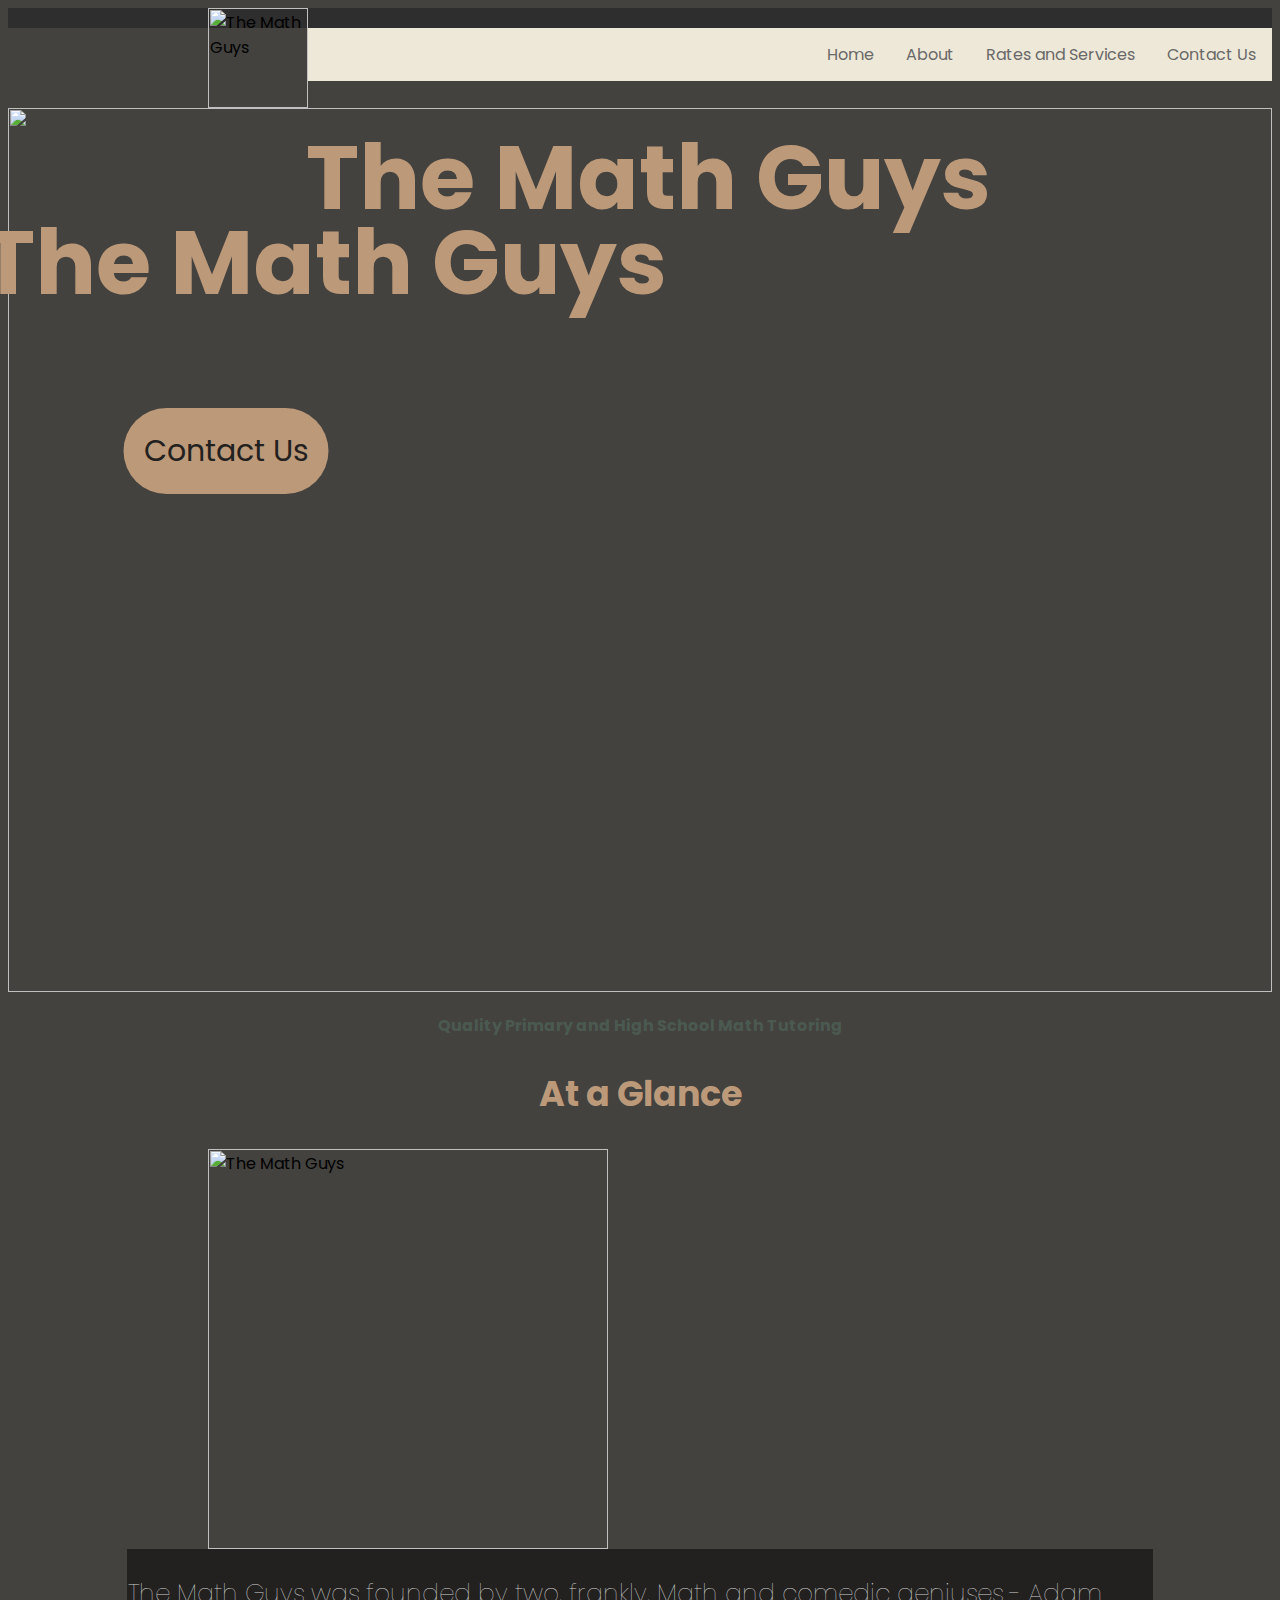
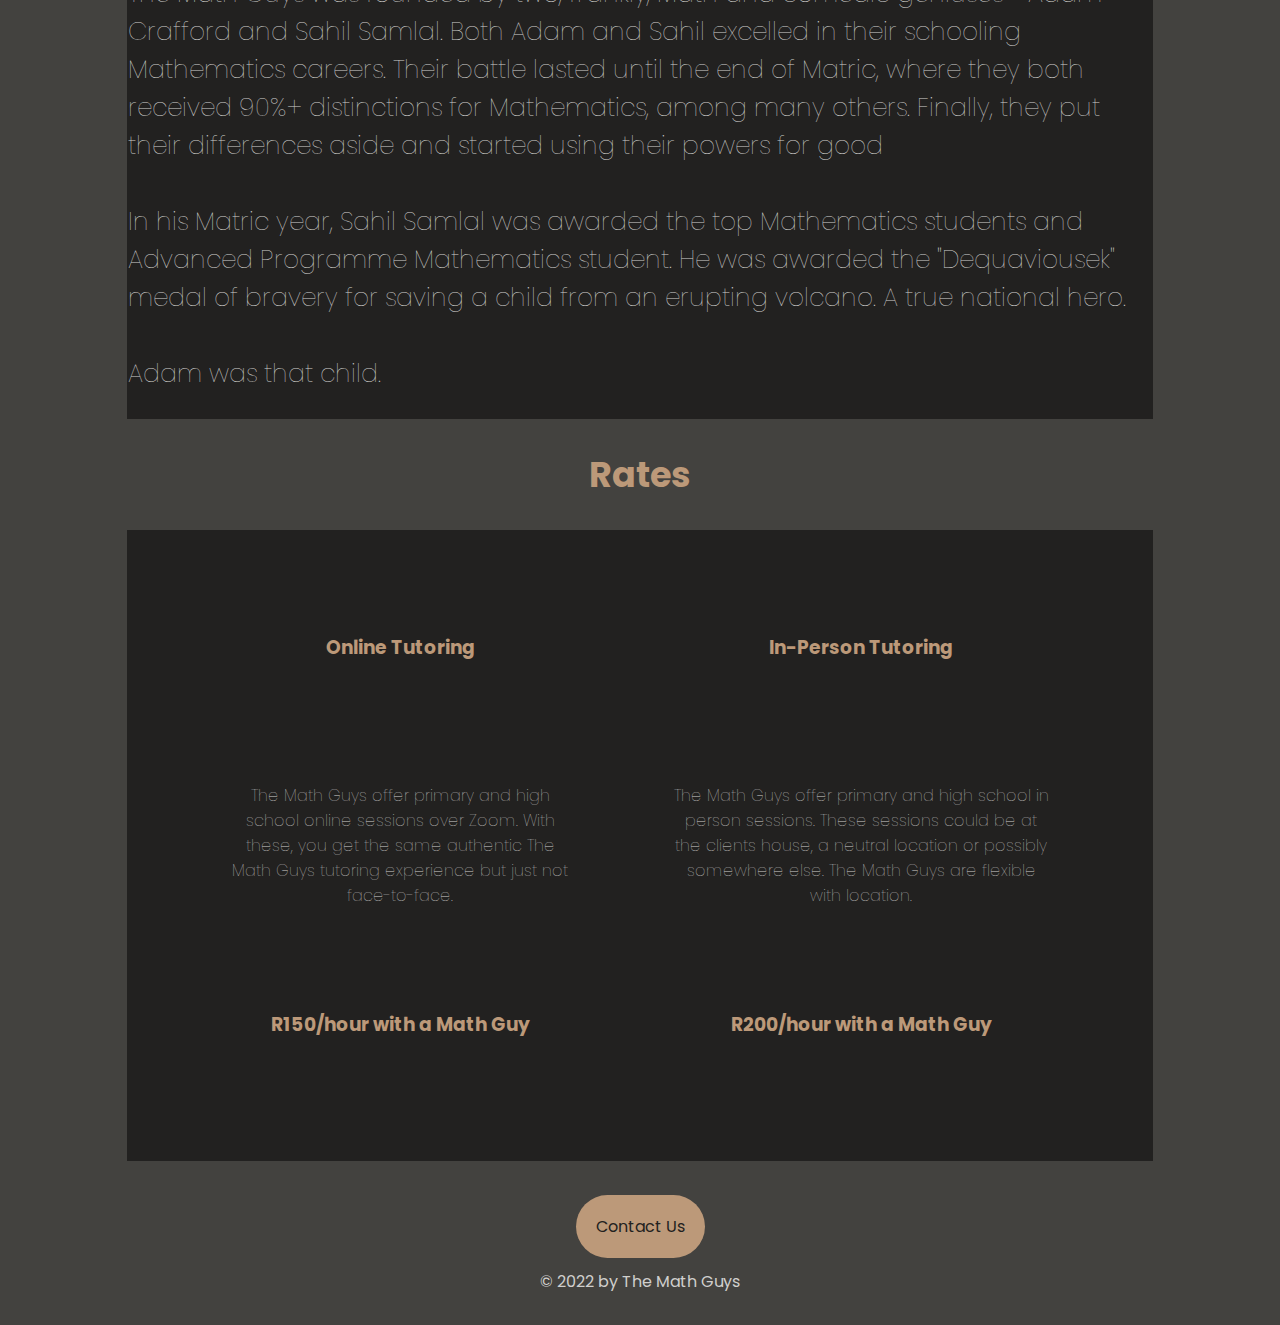
==== index.html @ 8e8ad625 "Added Project Files" ====
<html>

<head>

<meta charset="utf-8" />
<meta name="Keywords" content="tutor, math">
<meta name="Description" content="MATH IS COOL">
<meta name="viewport" content="width=device-width, initial-scale=1">
<title> Tutor | The Math Guys </title>
<link rel="stylesheet" type="text/css" href="main.css">
<link rel="preconnect" href="https://fonts.googleapis.com">
<link rel="preconnect" href="https://fonts.gstatic.com" crossorigin>
<link href="https://fonts.googleapis.com/css2?family=Poppins:wght@100;200;300;400;600;700&display=swap" rel="stylesheet">

</head>

<body>
<img src="logo pic.png" class="frontlogo" alt="The Math Guys">

<div class="top">
</div>
<ul>
<li><a href="contact.html"> Contact Us </a> </li>
<li><a href="#Rates_and_Services"> Rates and Services </a> </li>
<li><a href="about.html"> About </a> </li>
<li><a href="index.html"> Home </a> </li>
</ul>


<div class="container">
<img src="indexpic.jpg" alt="The Math Guys" style="width:100%;">
<div class="centered"> The Math Guys </div>
<div class="indcontact"><a href="contact.html"> Contact Us </a> </div>

</div>


<h4>
Quality Primary and High School Math Tutoring
</h4>

<h2>
At a Glance
</h2>

<img src="us.jpg" alt="The Math Guys" class="frontpic">
<div class="boxindex">

<p>
The Math Guys was founded by two, frankly, Math and comedic geniuses - Adam Crafford and Sahil Samlal. Both Adam and Sahil excelled in their schooling Mathematics careers. Their battle lasted until the end of Matric, where they both received 90%+ distinctions for Mathematics, among many others. Finally, they put their differences aside and started using their powers for good
<br> <br>
In his Matric year, Sahil Samlal was awarded the top Mathematics students and Advanced Programme Mathematics student. He was awarded the "Dequaviousek" medal of bravery for saving a child from an erupting volcano. A true national hero.
<br> <br>
Adam was that child. 
​</p>
</div>

<h2>
Rates
</h2>

<div class="boxindex">
<table style="width: 100%;">

<tr> 
<td> <h3> Online Tutoring </h3> </td>
<td> <h3> In-Person Tutoring </h3> </td>
</tr>
<tr>
<td>
<p>
The Math Guys offer primary and high school online sessions over Zoom. With these, you get the same authentic The Math Guys tutoring experience but just not face-to-face.
</p>
</td>
<td>
<p>
The Math Guys offer primary and high school in person sessions. These sessions could be at the clients house, a neutral location or possibly somewhere else. The Math Guys are flexible with location.
</p>
</td>
</tr>
<tr>
<td> <h3> R150/hour with a Math Guy </h3> </td>
<td> <h3> R200/hour with a Math Guy </h3> </td>
</table>


</div> 



<footer> 
 <a href="contact.html"> Contact Us </a>
 <p> © 2022 by The Math Guys </p>
</footer>


</body>

</html>
---- main.css ----
body {
 background-color: 43423F;
 font-family: "Poppins", Helvetica, Arial, sans-serif;
}
h1 {
 color: BC9979;
 margin: 1em;
 font-size: 50px;
 text-align: center;
}
h2 {
 color: BC9979;
 text-align: center;
 font-size: 35px;
}
h3 {
 color: BC9979;
}
h4 {
 color: 4B5A51;
 text-align: center;
}
p {
 color: D0CFCD;
 font-weight: lighter;
}
a {
 color: D0CFCD;
}

ul {
 list-style-type: none;
 margin: 0;
 padding: 0;
 overflow: hidden;
 background-color: EEE8D8;
}
li {
 float: right;
}
li a { 
 display: block;
 padding: 14px 16px;
 color: 696969;
 text-align: center;
 text-decoration: none;
}
li a:hover {
 color: black;
}
table, td, th {
 text-align: center;
 padding: 50px;
 background-color: 222120;
 margin-left: auto;
 margin-right: auto;
}
footer {
 text-align: center;
 padding: 3px;
 margin-top: 50px;
 height: 100px;
}
td h3 a, footer a {
 color: D0CFCD;
}
footer a {
 color: 222120;
 padding: 20px;
 margin: 370px;
 border-radius: 50px;
 background-color: BC9979;
 text-decoration: none;
}
 footer a:hover {
 background-color: solid black;
}
footer p {
 margin-top: 30px;
 font-weight: normal;
}
.frontlogo {
 float: left;
 height: 100px;
 margin-left: 200px;
}

.indcontact a {
 color: 222120;
 padding: 20px;
 margin: 370px;
 border-radius: 50px;
 background-color: BC9979;
 text-decoration: none;
 font-size: 30px;
 font-weight: normal;
 position: absolute;
 top: 0%;
 left: -12%;
 transform: translate(-50%, -50%);
}
.indcontact a:hover {
 background-color: a9896c;
}

.boxabout {
 border: 1px solid green;
 border-color: 222120;
 background-color: 222120;
 width: 100%;
 margin: auto;
 font-size: 25px;
 font-weight: lighter;
 overflow: auto;
}
.boxindex {
 border: 1px solid green;
 border-color: 222120;
 background-color: 222120;
 width: 1024px;
 margin: auto;
 font-size: 25px;
 font-weight: lighter;
 overflow: auto;
}

.container {
  position: relative;
  text-align: center;
  color: BC9979;
  margin: 0;
  font-size: 90px;
  font-weight: bolder;
}
.centered {
  position: absolute;
  top: 20%;
  left: 25%;
  transform: translate(-50%, -50%);
}
.subhead {
  position: absolute;
  top: 20%;
  left: 25%;
  transform: translate(-50%, -50%);
}

.top {
 width: 100%;
 height: 20px;
 background-color: 2F2E2E;
}

.frontpic {
 float: left;
 height: 400px;
 margin-left: 200px;
 margin-right: 0;
}
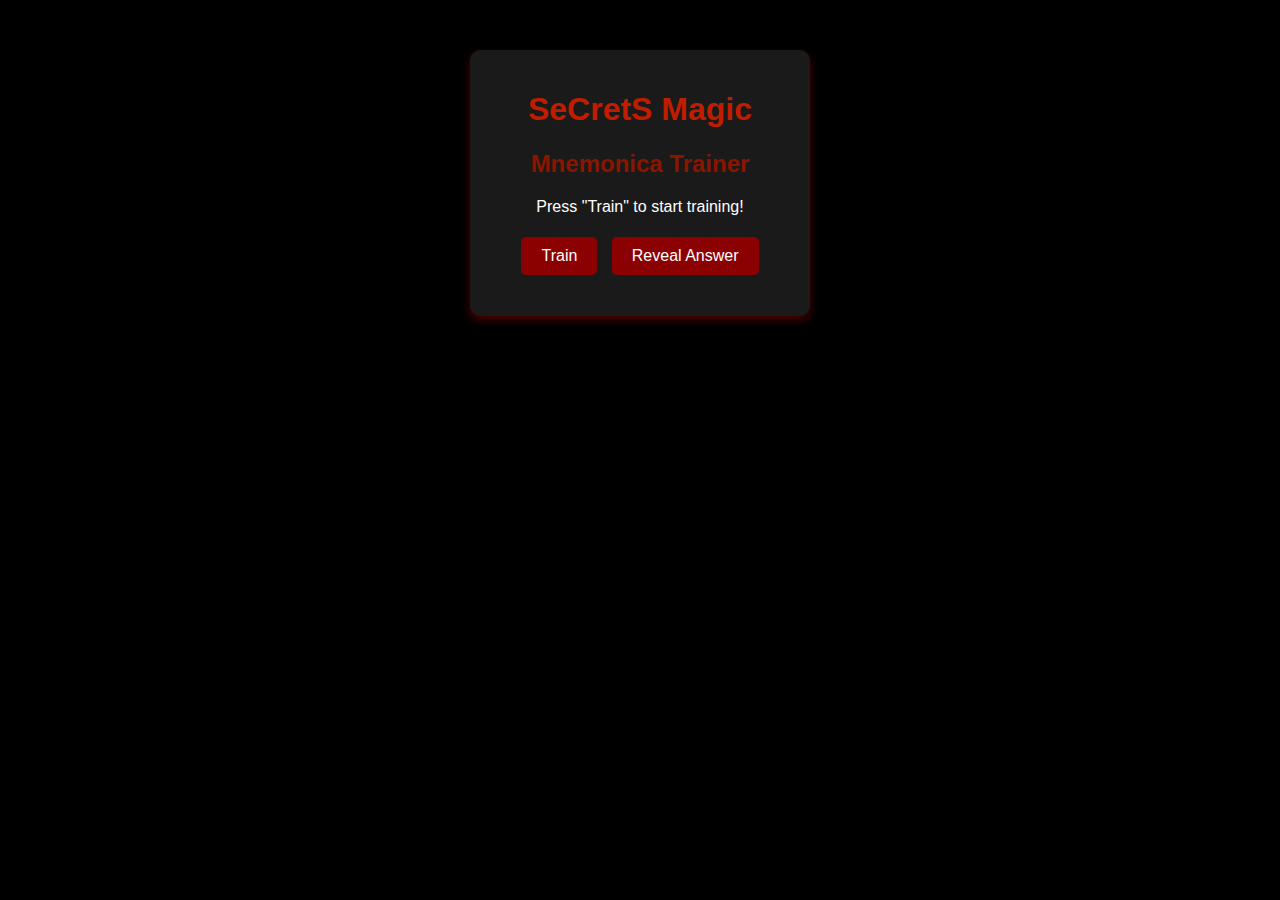
==== commit e4c368da: "Add files via upload" ====
--- a/index.html
+++ b/index.html
@@ -1,103 +1,112 @@
+<!DOCTYPE html>
+<html lang="en">
+<head>
+    <meta charset="UTF-8">
+    <meta name="viewport" content="width=device-width, initial-scale=1.0">
+    <title>Mnemonica Trainer</title>
+    <style>
+        /* Dark Theme CSS (Styling) */
+        body {
+            font-family: Arial, sans-serif;
+            background-color: #000; /* Black background */
+            color: #fff; /* White text */
+            text-align: center;
+            margin-top: 50px;
+        }
+        #container {
+            background-color: #1a1a1a; /* Deep black container */
+            padding: 20px;
+            border-radius: 10px;
+            box-shadow: 0 4px 8px rgba(255, 0, 0, 0.3); /* Deep red shadow */
+            width: 300px;
+            margin: 0 auto;
+        }
+        button {
+            padding: 10px 20px;
+            background-color: #8B0000; /* Deep red buttons */
+            color: white;
+            border: none;
+            border-radius: 5px;
+            cursor: pointer;
+            font-size: 16px;
+            margin: 5px;
+        }
+        button:hover {
+            background-color: #A52A2A; /* Lighter red on hover */
+        }
+        h1 {
+            color: #c01d00; /* Tomato red for the title */
+        }
+        h2 {
+            color: #8a1500; /* Tomato red for the title */
+        }
+        #cut-info {
+            color: #FFD700; /* Golden yellow for the answer */
+        }
+    </style>
+</head>
+<body>
+    <div id="container">
+        <h1>SeCretS Magic</h1>
+        <h2> Mnemonica Trainer </h2>
+        <p id="card-info">Press "Train" to start training!</p>
+        <button id="train-btn">Train</button>
+        <button id="reveal-btn" disabled>Reveal Answer</button>
+        <p id="cut-info"></p>
+        <p id="attempt-counter"></p>
+    </div>
 
+    <script>
+        // Mnemonica order and deck
+        const deck = ['AC', '2C', '3C', '4C', '5C', '6C', '7C', '8C', '9C', '10C', 'JC', 'QC', 'KC',
+                      'AH', '2H', '3H', '4H', '5H', '6H', '7H', '8H', '9H', '10H', 'JH', 'QH', 'KH',
+                      'AS', '2S', '3S', '4S', '5S', '6S', '7S', '8S', '9S', '10S', 'JS', 'QS', 'KS',
+                      'AD', '2D', '3D', '4D', '5D', '6D', '7D', '8D', '9D', '10D', 'JD', 'QD', 'KD'];
 
+        const Mnemonica_order = ['4C', '2H', '7D', '3C', '4H', '6D', 'AS', '5H', '9S', '2S', 'QH', '3D', 'QC',
+                                 '8H', '6S', '5S', '9H', 'KC', '2D', 'JH', '3S', '8S', '6H', '10C', '5D', 'KD',
+                                 '2C', '3H', '8D', '5C', 'KS', 'JD', '8C', '10S', 'KH', 'JC', '7S', '10H', 'AD',
+                                 '4S', '7H', '4D', 'AC', '9C', 'JS', 'QD', '7C', 'QS', '10D', '6C', 'AH', '9D'];
 
-<html>
+        // Counter to track attempts
+        let attemptCounter = 0;
+        let cut_card = "";
+        let cut_position = "";
 
-<head>
+        // Function to handle training
+        function train() {
+            attemptCounter++;
 
-<meta charset="utf-8" />
-<meta name="Keywords" content="tutor, math">
-<meta name="Description" content="MATH IS COOL">
-<meta name="viewport" content="width=device-width, initial-scale=1">
-<title> Tutor | The Math Guys </title>
-<link rel="stylesheet" type="text/css" href="main.css">
-<link rel="preconnect" href="https://fonts.googleapis.com">
-<link rel="preconnect" href="https://fonts.gstatic.com" crossorigin>
-<link href="https://fonts.googleapis.com/css2?family=Poppins:wght@100;200;300;400;600;700&display=swap" rel="stylesheet">
+            // Randomly select a card and position
+            const card = deck[Math.floor(Math.random() * deck.length)];
+            const position = Math.floor(Math.random() * 52) + 1;
 
-</head>
+            // Find position of the card in Mnemonica order
+            const position_Mnemonica = Mnemonica_order.indexOf(card) + 1;
+            cut_position = Math.abs(position - position_Mnemonica);
 
-<body>
-<img src="logo pic.png" class="frontlogo" alt="The Math Guys">
+            if (position > position_Mnemonica) {
+                cut_position = 52 - cut_position;
+            }
 
-<div class="top">
-</div>
-<ul>
-<li><a href="contact.html"> Contact Us </a> </li>
-<li><a href="#Rates_and_Services"> Rates and Services </a> </li>
-<li><a href="about.html"> About </a> </li>
-<li><a href="index.html"> Home </a> </li>
-</ul>
+            cut_card = Mnemonica_order[cut_position - 1];
 
+            // Update the page content with the card info and disable "Reveal Answer" button
+            document.getElementById('card-info').textContent = `Card: ${card} | Position: ${position}`;
+            document.getElementById('cut-info').textContent = ''; // Clear answer text
+            document.getElementById('attempt-counter').textContent = `Attempts: ${attemptCounter}`;
+            document.getElementById('reveal-btn').disabled = false; // Enable reveal button
+        }
 
-<div class="container">
-<img src="indexpic.jpg" alt="The Math Guys" style="width:100%;">
-<div class="centered"> The Math Guys </div>
-<div class="indcontact"><a href="contact.html"> Contact Us </a> </div>
+        // Function to reveal the answer
+        function reveal() {
+            document.getElementById('cut-info').textContent = `Cut at ${cut_card}, which is in position ${cut_position}`;
+            document.getElementById('reveal-btn').disabled = true; // Disable reveal button after answer is shown
+        }
 
-</div>
-
-
-<h4>
-Quality Primary and High School Math Tutoring
-</h4>
-
-<h2>
-At a Glance
-</h2>
-
-<img src="us.jpg" alt="The Math Guys" class="frontpic">
-<div class="boxindex">
-
-<p>
-The Math Guys was founded by two, frankly, Math and comedic geniuses - Adam Crafford and Sahil Samlal. Both Adam and Sahil excelled in their schooling Mathematics careers. Their battle lasted until the end of Matric, where they both received 90%+ distinctions for Mathematics, among many others. Finally, they put their differences aside and started using their powers for good
-<br> <br>
-In his Matric year, Sahil Samlal was awarded the top Mathematics students and Advanced Programme Mathematics student. He was awarded the "Dequaviousek" medal of bravery for saving a child from an erupting volcano. A true national hero.
-<br> <br>
-Adam was that child. 
-​</p>
-</div>
-
-<h2>
-Rates
-</h2>
-
-<div class="boxindex">
-<table style="width: 100%;">
-
-<tr> 
-<td> <h3> Online Tutoring </h3> </td>
-<td> <h3> In-Person Tutoring </h3> </td>
-</tr>
-<tr>
-<td>
-<p>
-The Math Guys offer primary and high school online sessions over Zoom. With these, you get the same authentic The Math Guys tutoring experience but just not face-to-face.
-</p>
-</td>
-<td>
-<p>
-The Math Guys offer primary and high school in person sessions. These sessions could be at the clients house, a neutral location or possibly somewhere else. The Math Guys are flexible with location.
-</p>
-</td>
-</tr>
-<tr>
-<td> <h3> R150/hour with a Math Guy </h3> </td>
-<td> <h3> R200/hour with a Math Guy </h3> </td>
-</table>
-
-
-</div> 
-
-
-
-<footer> 
- <a href="contact.html"> Contact Us </a>
- <p> © 2022 by The Math Guys </p>
-</footer>
-
-
+        // Attach event listeners to buttons
+        document.getElementById('train-btn').addEventListener('click', train);
+        document.getElementById('reveal-btn').addEventListener('click', reveal);
+    </script>
 </body>
-
 </html>
-
